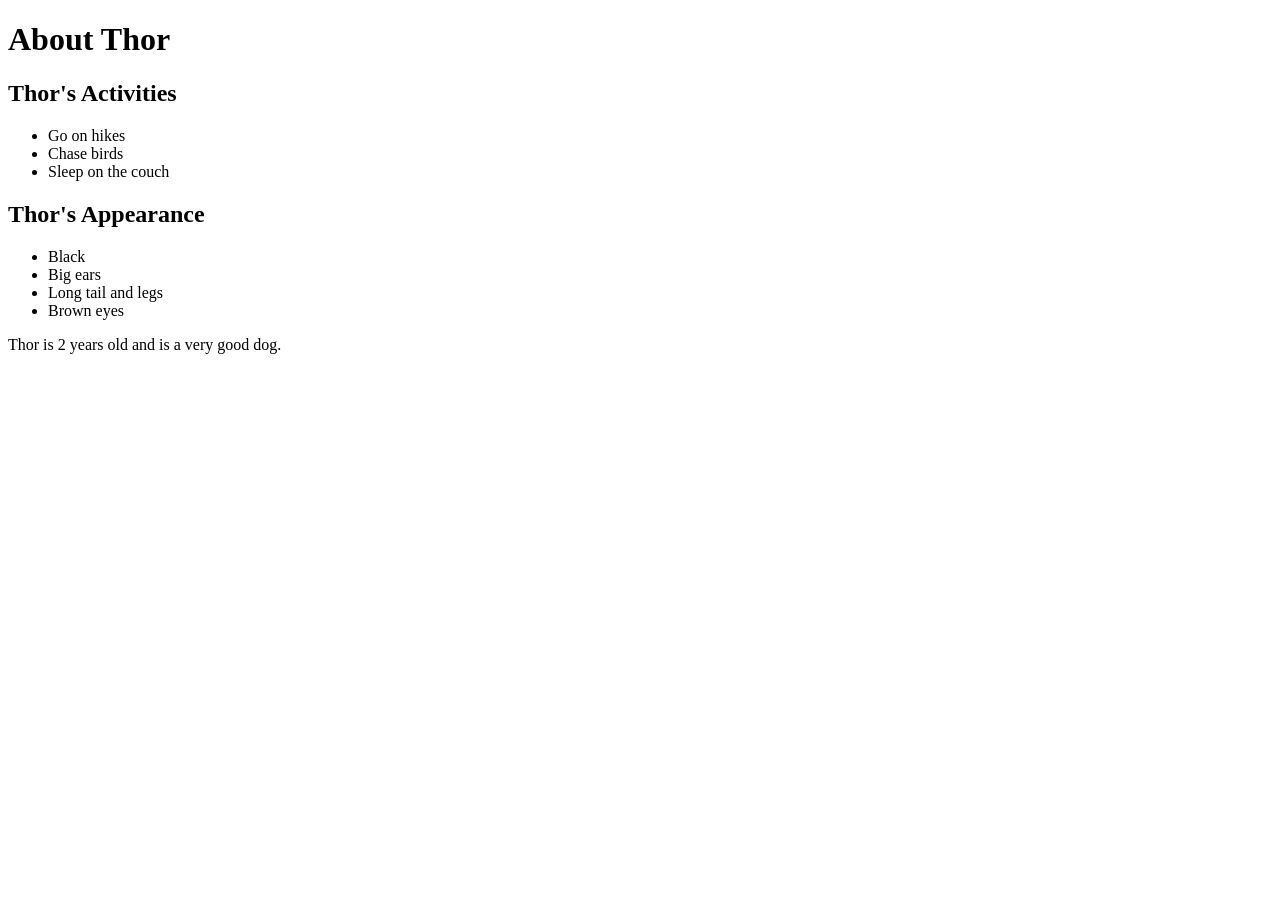
==== dog-blog.html @ 292eb281 "final page on Thor" ====
<!DOCTYPE html>
<html>
  <head>
    <title>Thor</title>
  </head>
  <body>
    <h1>About Thor</h1>
    <h2>Thor's Activities</h2>
    <ul>
      <li>Go on hikes</li>
      <li>Chase birds</li>
      <li>Sleep on the couch</li>
    </ul>
    <h2>Thor's Appearance</h2>
      <ul>
        <li>Black</li>
        <li>Big ears</li>
        <li>Long tail and legs</li>
        <li>Brown eyes</li>
      </ul>
    <p>Thor is 2 years old and is a very good dog.</p>
  </body>
</html>
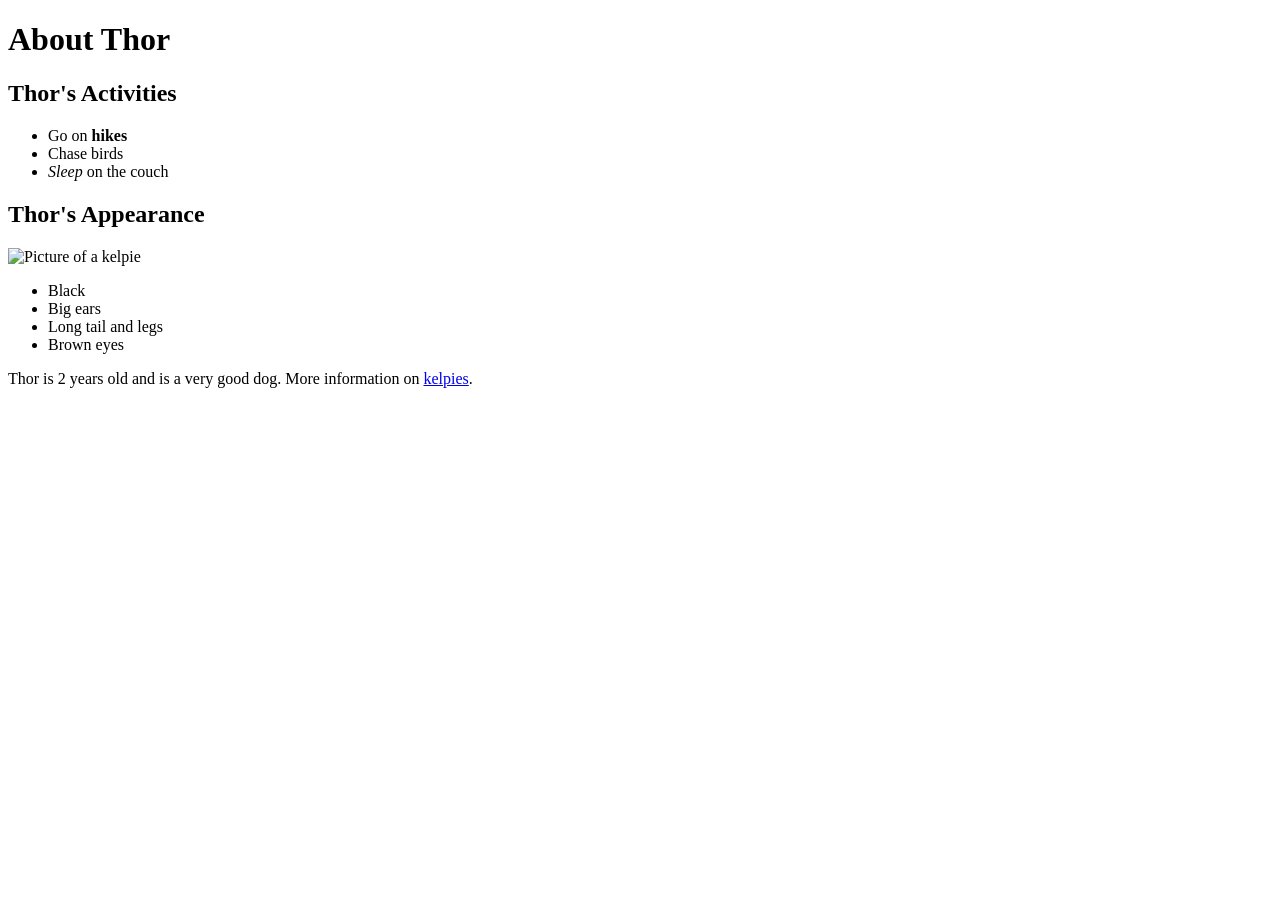
==== commit 8c7fa24e: "Added image, link, and inline elements" ====
--- a/dog-blog.html
+++ b/dog-blog.html
@@ -7,17 +7,19 @@
     <h1>About Thor</h1>
     <h2>Thor's Activities</h2>
     <ul>
-      <li>Go on hikes</li>
+      <li>Go on <strong>hikes</strong></li>
       <li>Chase birds</li>
-      <li>Sleep on the couch</li>
+      <li><em>Sleep</em> on the couch</li>
     </ul>
     <h2>Thor's Appearance</h2>
-      <ul>
-        <li>Black</li>
-        <li>Big ears</li>
-        <li>Long tail and legs</li>
-        <li>Brown eyes</li>
-      </ul>
-    <p>Thor is 2 years old and is a very good dog.</p>
+    <img src="dogimg/good_dog.jpg" alt="Picture of a kelpie">
+    <ul>
+      <li>Black</li>
+      <li>Big ears</li>
+      <li>Long tail and legs</li>
+      <li>Brown eyes</li>
+    </ul>
+    <p>Thor is 2 years old and is a very good dog.
+       More information on <a href="https://en.wikipedia.org/wiki/Australian_Kelpie">kelpies</a>.</p>
   </body>
 </html>
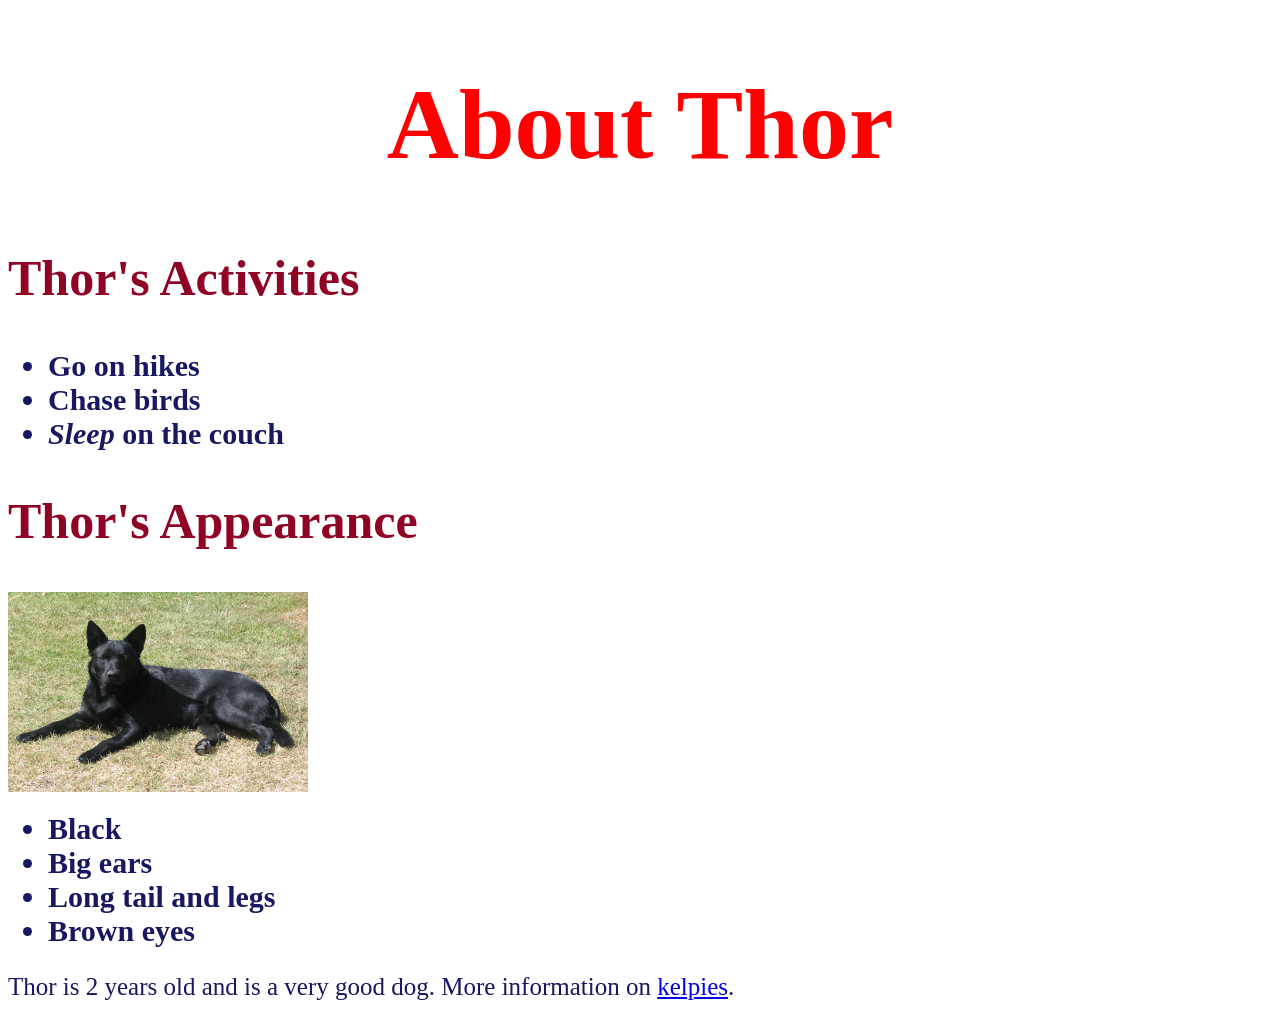
==== commit fc5a491d: "add CSS styles" ====
--- a/dog-blog.html
+++ b/dog-blog.html
@@ -1,6 +1,7 @@
 <!DOCTYPE html>
 <html>
   <head>
+    <link href="dogstyle.css" rel="stylesheet" type="text/css">
     <title>Thor</title>
   </head>
   <body>
@@ -12,7 +13,7 @@
       <li><em>Sleep</em> on the couch</li>
     </ul>
     <h2>Thor's Appearance</h2>
-    <img src="dogimg/good_dog.jpg" alt="Picture of a kelpie">
+    <img src="image/dog.jpg" width= "300" height= "200" alt="Picture of a kelpie">
     <ul>
       <li>Black</li>
       <li>Big ears</li>
--- a/dogstyle.css
+++ b/dogstyle.css
@@ -0,0 +1,25 @@
+html {
+ background: url(http://www.doggifpage.com/gifs/114.gif);
+ background-position: center;
+ background-size: 500px;
+ }
+h1 {
+  color: red;
+  font-size: 100px;
+  text-align: center;
+}
+h2{
+  color: #8F0425;
+  font-size: 50px;
+  text-align: left;
+}
+li {
+  color: #181761;
+  font-size: 30px;
+  font-weight: bold;
+}
+p{
+  font-size: 25px;
+  color: #181761;
+  
+}
